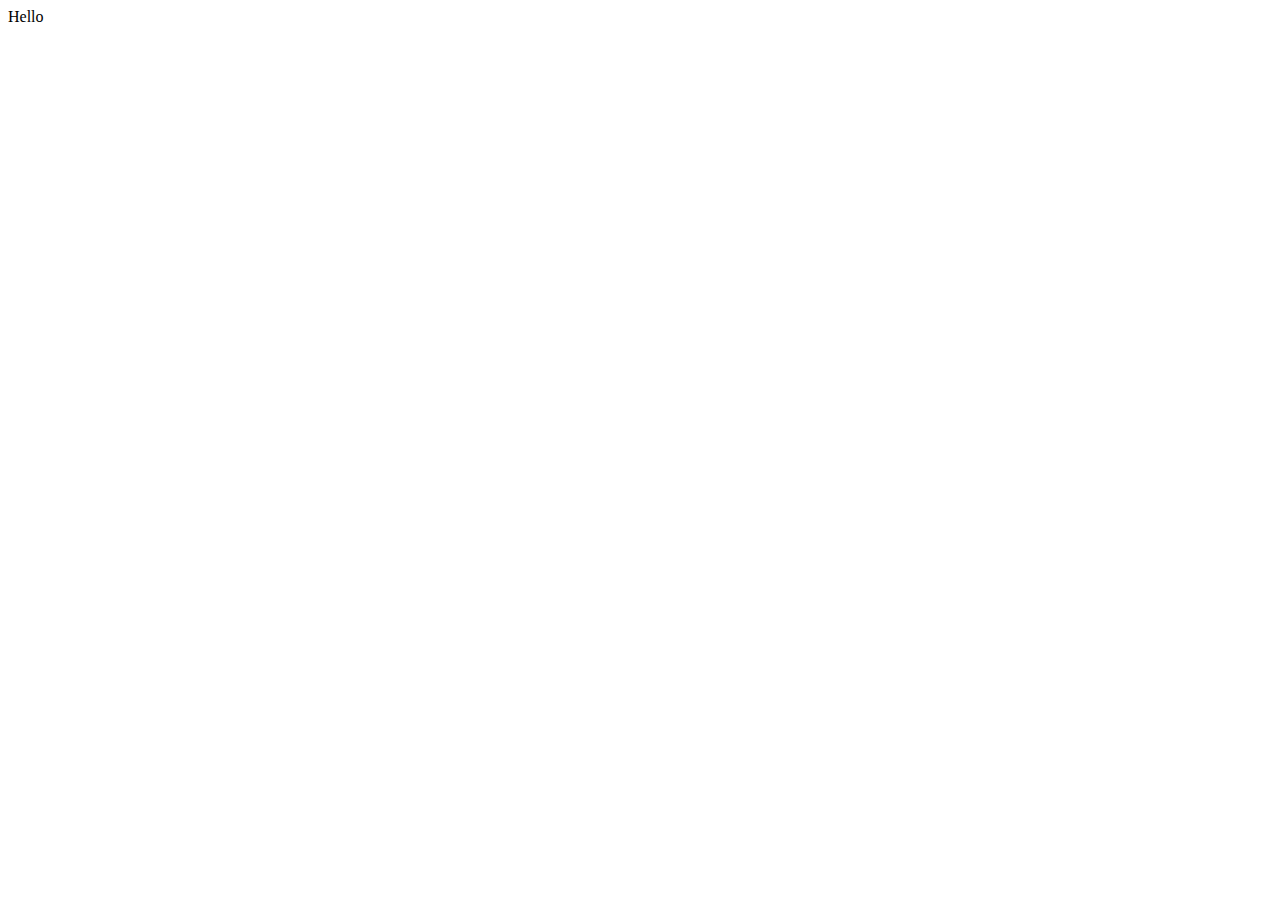
==== bmi.html @ cd13e2f8 "Update data and layout" ====
<!DOCTYPE html>
<html lang="en">
<head>
    <meta charset="UTF-8">
    <meta name="viewport" content="width=device-width, initial-scale=1.0">
    <title>BMI</title>
</head>
<body>
    Hello
</body>
</html>
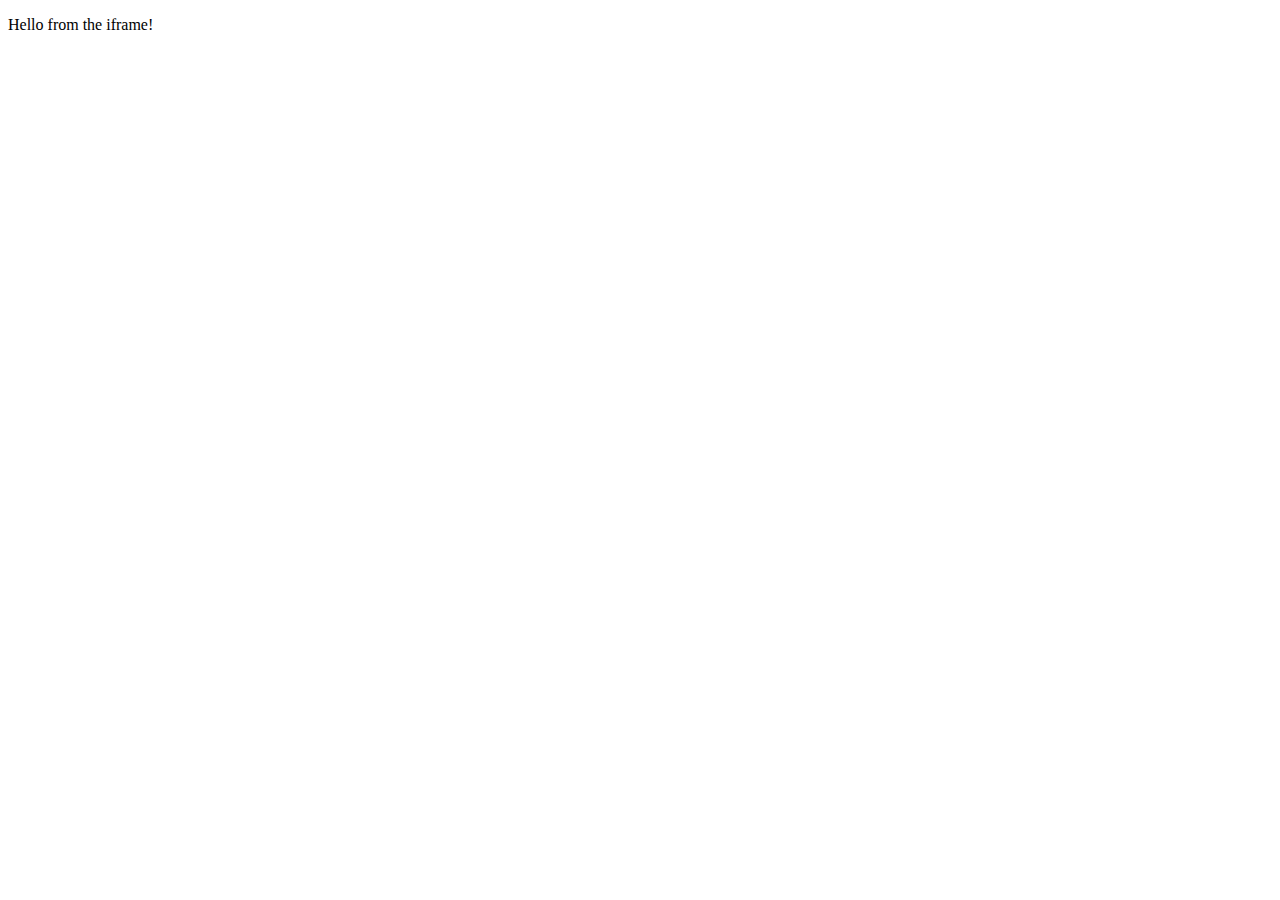
==== commit 801fea37: "Fixed area mapping on food pyramid image" ====
--- a/bmi.html
+++ b/bmi.html
@@ -6,6 +6,6 @@
     <title>BMI</title>
 </head>
 <body>
-    Hello
+    <p>Hello from the iframe!</p>
 </body>
 </html>